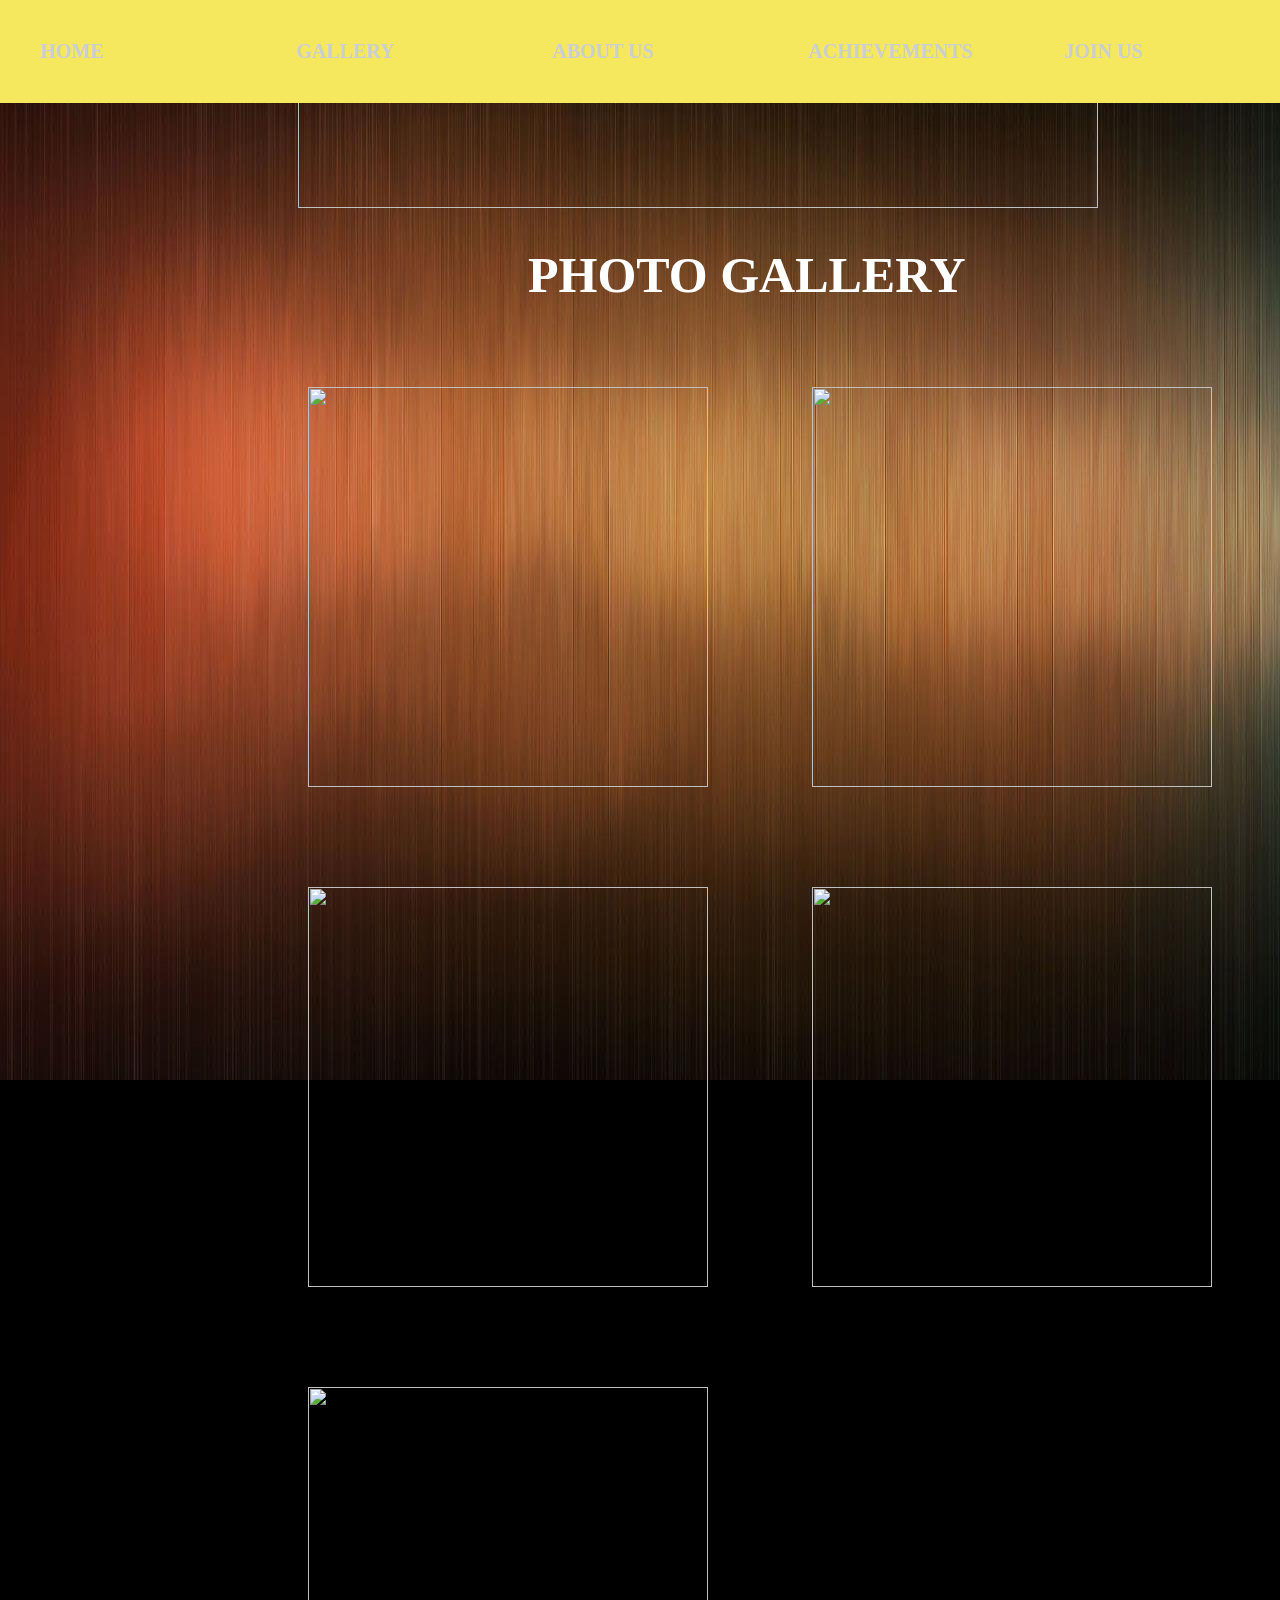
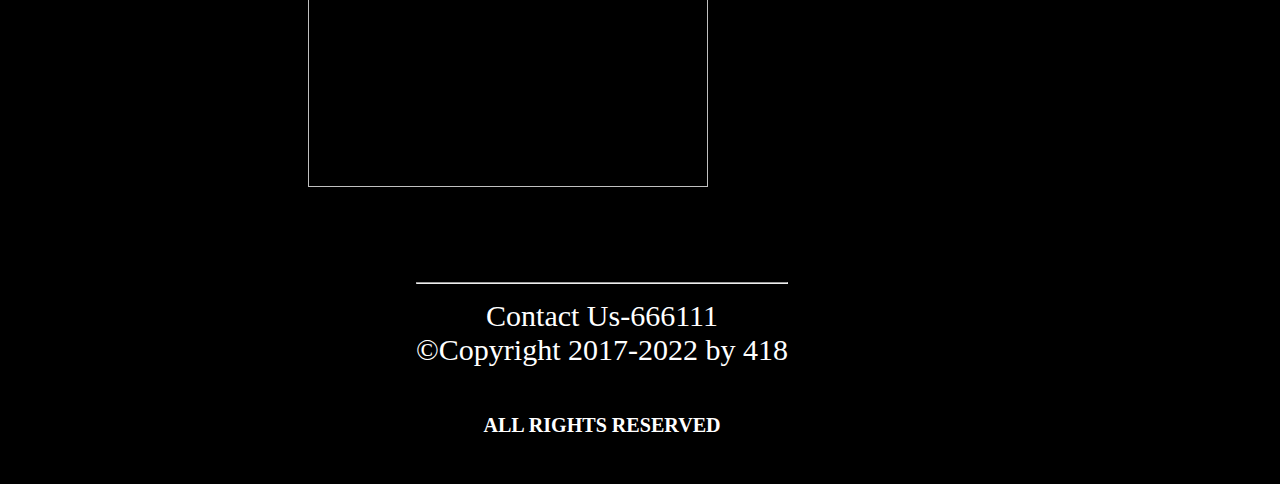
==== 1.html @ 02783b2c "Add files via upload" ====
<!DOCTYPE html>
<html>
<head>
<link rel="stylesheet" text="text/css" href="5.css">
<meta name="viewport" content="width=device-width,initial=1.0">
</head>
<title>Robsession Gallery</title>
<body>

<ul class="abc">
<li><a href="opensoft.html" >HOME</a></li>
<li><a href="1.html"  >GALLERY</a></li>
<li><a href="2.html" >ABOUT US</a></li>
<li><a href="3.html" >ACHIEVEMENTS</a></li>
<li><a href="4.html" >JOIN US</a></li>
</ul><img src="C:\Users\lenovo\Desktop\New folder\52.jpg" style="width:800px;height:200px;margin-left:290px;">
<h1 style="margin-left:520px;font-size:50px;color:white;">PHOTO  GALLERY </h1>
<img src="C:\Users\lenovo\Desktop\New folder\9.jpg" style="width:400px;height:400px;margin:50px 50px 50px 300px;">
<img src="C:\Users\lenovo\Desktop\New folder\10.jpg" style="width:400px;height:400px;margin:50px 50px 50px 50px;">
<img src="C:\Users\lenovo\Desktop\New folder\11.jpg" style="width:400px;height:400px;margin:50px 50px 50px 300px;">
<img src="C:\Users\lenovo\Desktop\New folder\12.jpg" style="width:400px;height:400px;margin:50px 50px 50px 50px;">
<img src="C:\Users\lenovo\Desktop\New folder\90.jpg" style="width:400px;height:400px;margin:50px 50px 50px 300px;">


</div>
<div class="f">
<footer style="float:right;"><hr>Contact Us-666111</hr></br>
&#169Copyright 2017-2022 by 418

<h6>ALL RIGHTS RESERVED </h6></footer>
</div>



</body>
</html>
---- 5.css ----
div{
color:white ;
float:right;
margin:30px 10px 0px 30px;
font-family:alegeria;
font-size:30px;
text-align:left;
}
li a{
	display:block;
	text-decoration:none;
	text-align:left;
	padding:10px;
	margin:20px;
	color:black;
	
}
li{
	float:left;
		width:20%;
	
}
a:link{
	color:#CACFD2;
	text-decoration:none;
}
a:hover{
	color:#F9E79F ;
	
}

ul.abc{
	font-weight:900;
	background-color:#F5E75E;
	position:fixed;
	top:0px;
	left:0px;
	width:100%;
	list-style-type: none;
	padding:10px;
    margin:0px;
	font-size:20px;
	overflow:hidden;
	
}

body{
	background-image:url(45.jpg);
	background-repeat:no-repeat;
	width:100%;
	background-attachment:fixed;
	background-color:#000000;
	font-family:alegeria;
	color:white;
}
div.f{
	background-color:#000000;
	padding:30px 500px 0px 0px;
	text-align:center;
	width:100%;
	margin:0px;
	color:white;
	
}
form{
	margin:0px; 
	font-size:20px;
	color:black;
	
}
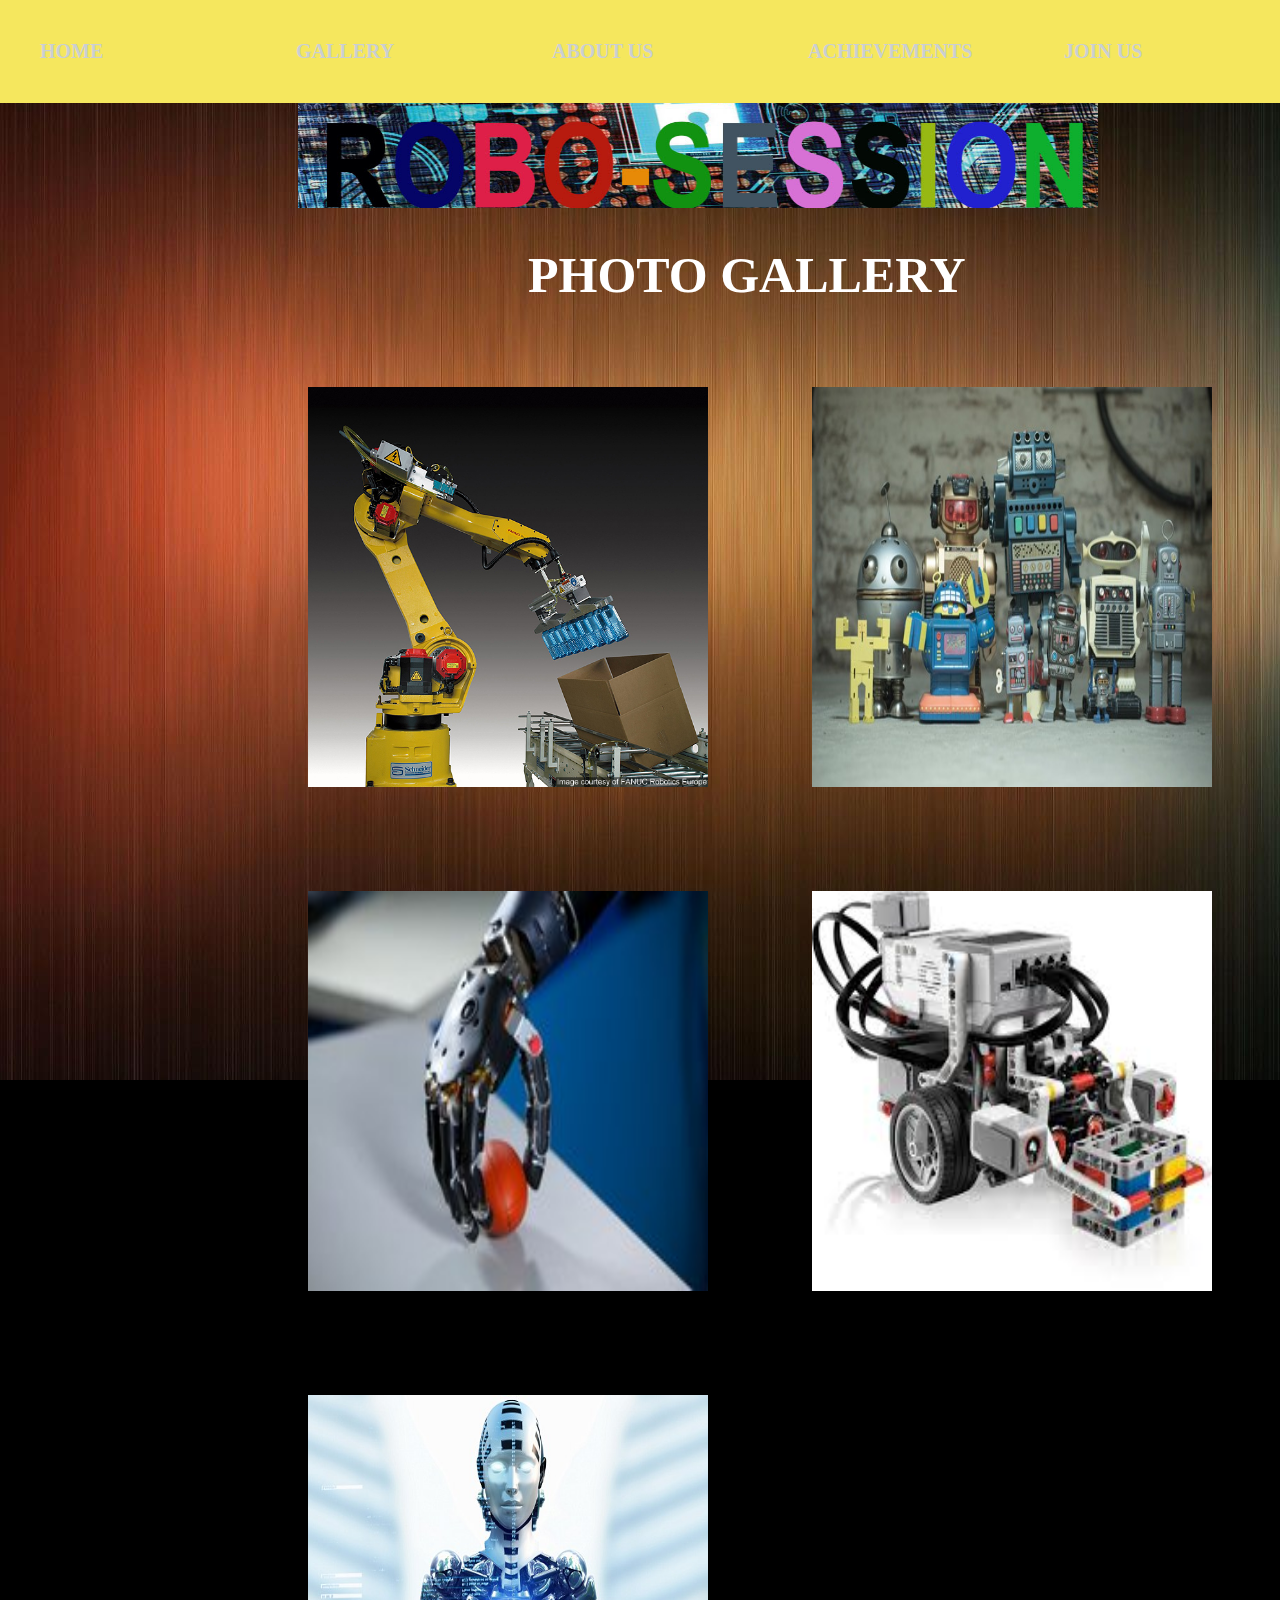
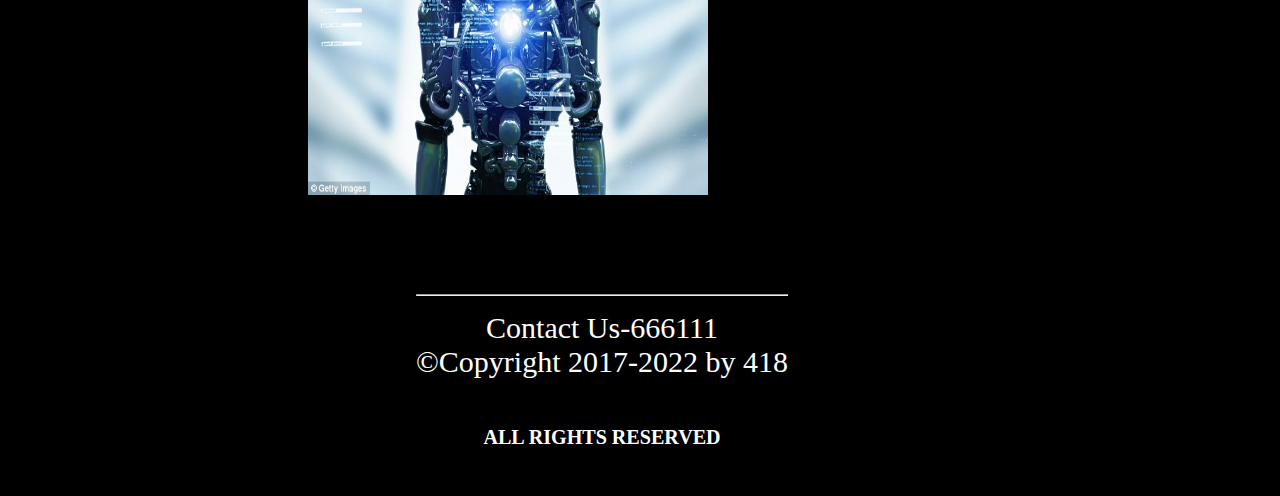
==== commit a169689a: "Update 1.html" ====
--- a/1.html
+++ b/1.html
@@ -9,17 +9,17 @@
 
 <ul class="abc">
 <li><a href="opensoft.html" >HOME</a></li>
-<li><a href="1.html"  >GALLERY</a></li>
-<li><a href="2.html" >ABOUT US</a></li>
-<li><a href="3.html" >ACHIEVEMENTS</a></li>
-<li><a href="4.html" >JOIN US</a></li>
-</ul><img src="C:\Users\lenovo\Desktop\New folder\52.jpg" style="width:800px;height:200px;margin-left:290px;">
+<li><a href="1.index.html"  >GALLERY</a></li>
+<li><a href="2.index.html" >ABOUT US</a></li>
+<li><a href="3.index.html" >ACHIEVEMENTS</a></li>
+<li><a href="4.index.html" >JOIN US</a></li>
+</ul><img src="52.jpg" style="width:800px;height:200px;margin-left:290px;">
 <h1 style="margin-left:520px;font-size:50px;color:white;">PHOTO  GALLERY </h1>
-<img src="C:\Users\lenovo\Desktop\New folder\9.jpg" style="width:400px;height:400px;margin:50px 50px 50px 300px;">
-<img src="C:\Users\lenovo\Desktop\New folder\10.jpg" style="width:400px;height:400px;margin:50px 50px 50px 50px;">
-<img src="C:\Users\lenovo\Desktop\New folder\11.jpg" style="width:400px;height:400px;margin:50px 50px 50px 300px;">
-<img src="C:\Users\lenovo\Desktop\New folder\12.jpg" style="width:400px;height:400px;margin:50px 50px 50px 50px;">
-<img src="C:\Users\lenovo\Desktop\New folder\90.jpg" style="width:400px;height:400px;margin:50px 50px 50px 300px;">
+<img src="9.jpg" style="width:400px;height:400px;margin:50px 50px 50px 300px;">
+<img src="10.jpg" style="width:400px;height:400px;margin:50px 50px 50px 50px;">
+<img src="11.jpg" style="width:400px;height:400px;margin:50px 50px 50px 300px;">
+<img src="12.jpg" style="width:400px;height:400px;margin:50px 50px 50px 50px;">
+<img src="90.jpg" style="width:400px;height:400px;margin:50px 50px 50px 300px;">
 
 
 </div>
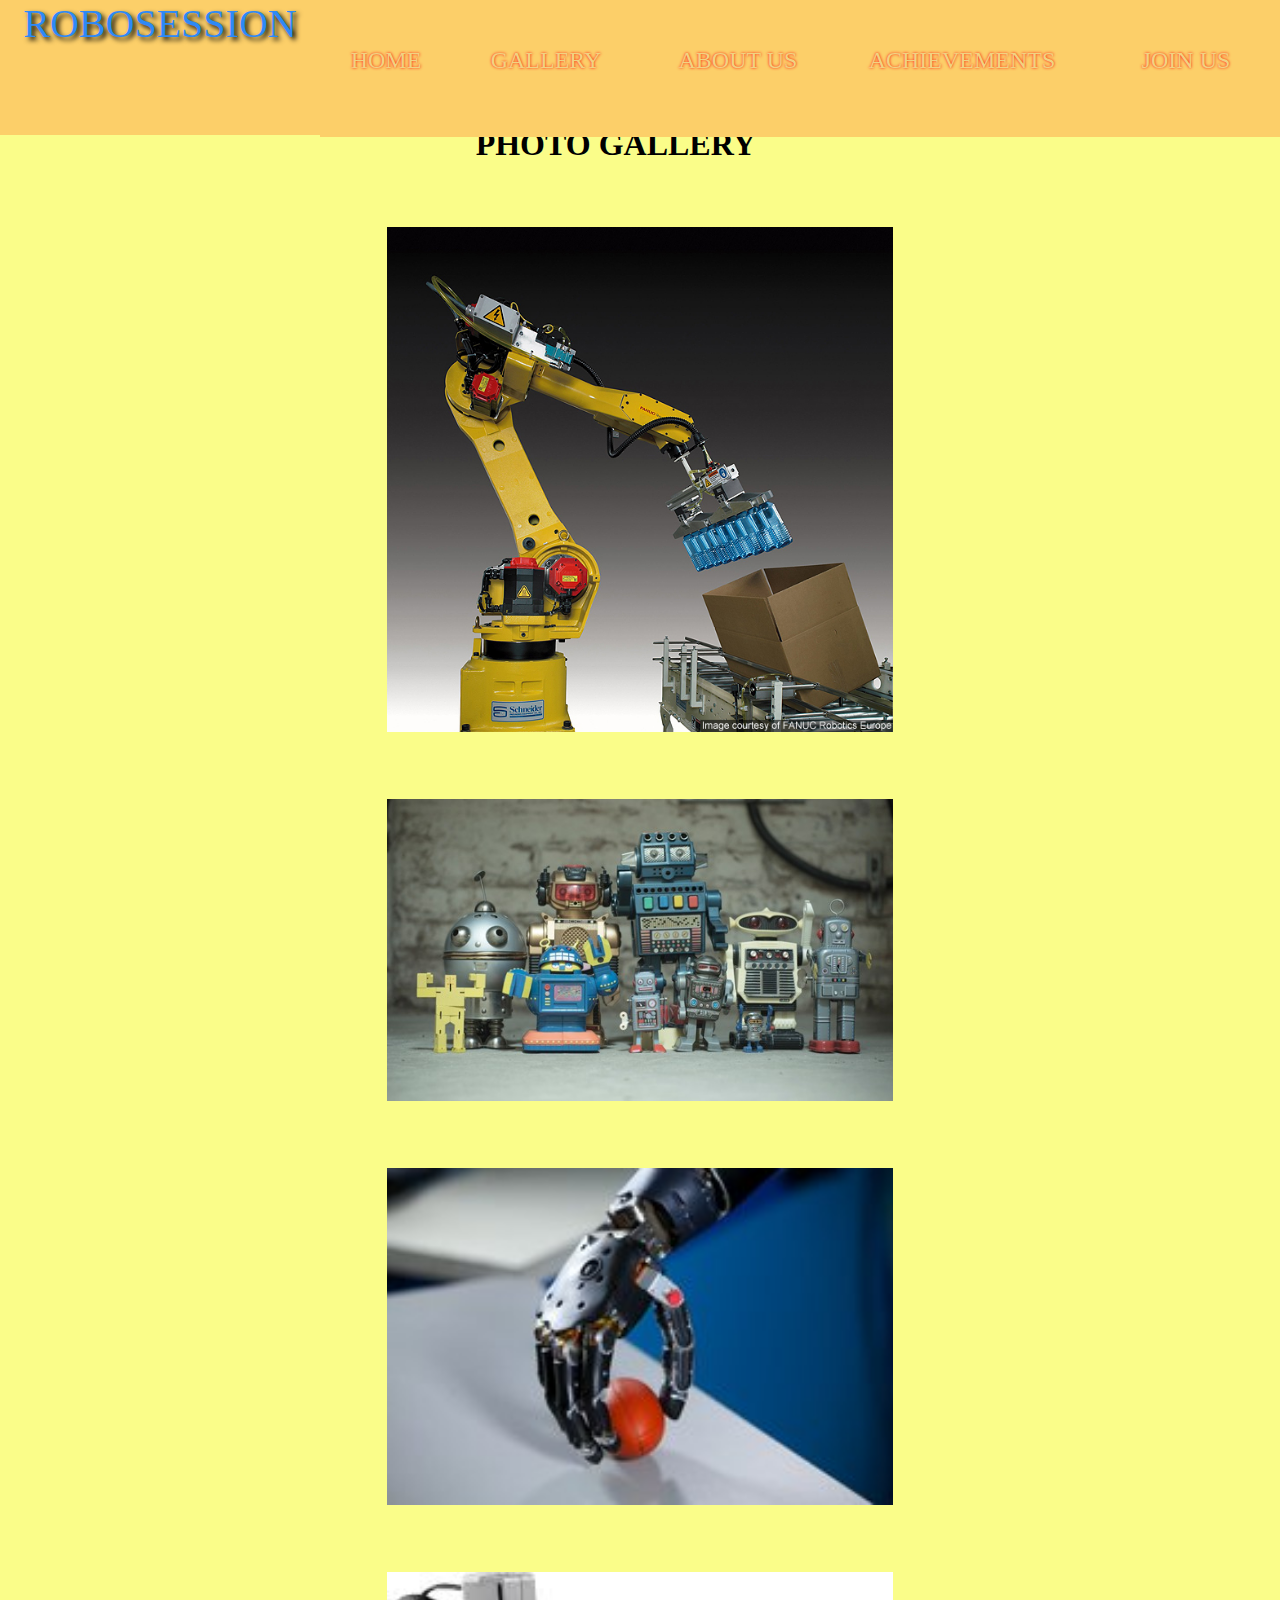
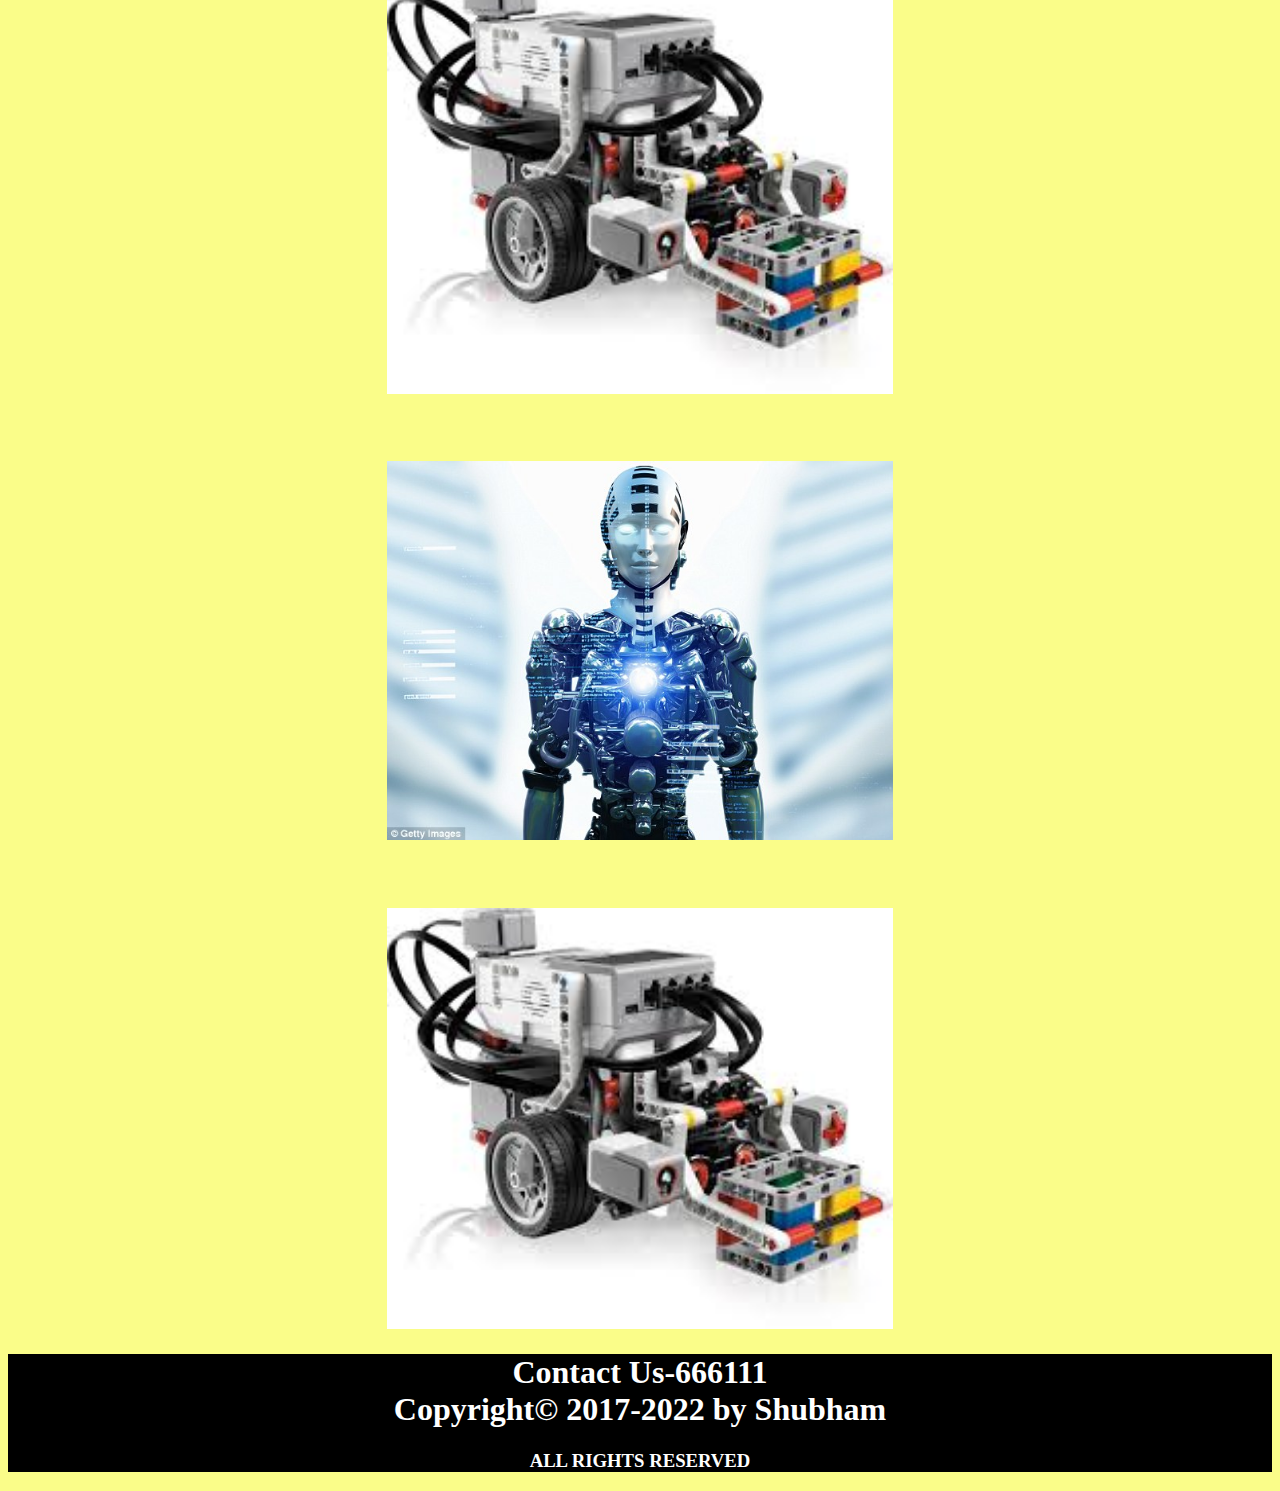
==== commit d35b1c04: "Add files via upload" ====
--- a/1.html
+++ b/1.html
@@ -1,33 +1,34 @@
 <!DOCTYPE html>
 <html>
 <head>
-<link rel="stylesheet" text="text/css" href="5.css">
-<meta name="viewport" content="width=device-width,initial=1.0">
+<link rel="stylesheet" text="text/css" href="5.css"
 </head>
-<title>Robsession Gallery</title>
+<title>Robo-session Gallery</title>
 <body>
 
-<ul class="abc">
-<li><a href="opensoft.html" >HOME</a></li>
-<li><a href="1.index.html"  >GALLERY</a></li>
-<li><a href="2.index.html" >ABOUT US</a></li>
-<li><a href="3.index.html" >ACHIEVEMENTS</a></li>
-<li><a href="4.index.html" >JOIN US</a></li>
-</ul><img src="52.jpg" style="width:800px;height:200px;margin-left:290px;">
-<h1 style="margin-left:520px;font-size:50px;color:white;">PHOTO  GALLERY </h1>
-<img src="9.jpg" style="width:400px;height:400px;margin:50px 50px 50px 300px;">
-<img src="10.jpg" style="width:400px;height:400px;margin:50px 50px 50px 50px;">
-<img src="11.jpg" style="width:400px;height:400px;margin:50px 50px 50px 300px;">
-<img src="12.jpg" style="width:400px;height:400px;margin:50px 50px 50px 50px;">
-<img src="90.jpg" style="width:400px;height:400px;margin:50px 50px 50px 300px;">
+<div class="k">ROBOSESSION</div>
+<div class="l"></div>
+<div class="t1"><a href="index.html">HOME</a></div>
+<div class="t2"><a href="1.html"  >GALLERY</a></div>
+<div class="t3"><a href="2.html"  >ABOUT US</a></div>
+<div class="t4"><a href="3.html"  >ACHIEVEMENTS</a></div>
+<div class="t5"><a href="4.html"  >JOIN US</a></div>
+<div>
+<h1 style="margin-left:37%;margin-top:10%;font-size:200%;color:black;font-family:georgia;">PHOTO  GALLERY </h1>
+<div class="pic"><img src="9.jpg" width="100%" height="70%" ></div>
+<div class="pic"><img src="10.jpg" width="100%" height="70%" ></div>
+<div class="pic"><img src="11.jpg" width="100%" height="70%" ></div>
+<div class="pic"><img src="12.jpg" width="100%" height="70%" ></div>
+<div class="pic"><img src="90.jpg" width="100%" height="70%" ></div>
+<div class="pic"><img src="12.jpg" width="100%" height="70%" ></div>
+</div>
 
+<div class="f">
+<footer style="float:center;"><h1>Contact Us-666111</br>
+Copyright&#169 2017-2022 by Shubham 
+</h1>
 
-</div>
-<div class="f">
-<footer style="float:right;"><hr>Contact Us-666111</hr></br>
-&#169Copyright 2017-2022 by 418
-
-<h6>ALL RIGHTS RESERVED </h6></footer>
+<h3>ALL RIGHTS RESERVED </h3></footer>
 </div>
 
 
--- a/5.css
+++ b/5.css
@@ -1,70 +1,340 @@
-div{
-color:white ;
-float:right;
-margin:30px 10px 0px 30px;
-font-family:alegeria;
-font-size:30px;
-text-align:left;
+div.m{
+color:black;
+margin:5% 20% 0% 20%;
+border-top:5px solid red;
+border-right:5px solid red;
+border-left:5px solid red;
+border-bottom:5px dotted red;
+font-family:alegeria;
+font-size:30px;
+background-color:#C0F972;
+text-align:center;
+padding:5% 0%;
+}
+div.n{
+color:black;
+margin:0% 20%;
+border-right:5px solid red;
+border-left:5px solid red;
+border-bottom:5px dotted red;
+font-family:alegeria;
+font-size:30px;
+text-align:center;
+background-color:#C0F972;
+padding:5% 0%;
+}
+div.o{
+color:black;
+margin:0% 20%;
+border-right:5px solid red;
+border-left:5px solid red;
+border-bottom:5px dotted red;
+font-family:alegeria;
+font-size:30px;
+text-align:center;
+background-color:#C0F972;
+padding:5% 0%;
+}
+div.p{
+color:black;
+margin:0% 20%;
+border-right:5px solid red;
+border-left:5px solid red;
+border-bottom:5px dotted red;
+font-family:alegeria;
+font-size:30px;
+text-align:center;
+background-color:#C0F972;
+padding:5% 0%;
+}
+div.q{
+color:black;
+margin:0% 20% 10% 20%;
+border-right:5px solid red;
+border-left:5px solid red;
+border-bottom:5px solid red;
+font-family:alegeria;
+font-size:30px;
+text-align:center;
+background-color:#C0F972;
+padding:5% 0%;
+}
+div.m1{
+color:black;
+margin:5% 10% 2% 2%;
+
+font-family:alegeria;
+font-size:30px;
+text-align:left;
+padding:0% 0%;
+}
+div.m2{
+color:black;
+margin:0% 15% 5% 2%;
+font-family:alegeria;
+font-size:30px;
+text-align:left;
+padding:0% 0%;
+}
+div.n1{
+color:black;
+margin:5% 10% 2% 2%;
+
+font-family:alegeria;
+font-size:30px;
+text-align:left;
+padding:0% 0%;
+}
+div.n2{
+color:black;
+margin:0% 15% 5% 2%;
+font-family:alegeria;
+font-size:30px;
+text-align:left;
+padding:0% 0%;
+}
+div.o1{
+color:black;
+margin:5% 10% 2% 2%;
+
+font-family:alegeria;
+font-size:30px;
+text-align:left;
+padding:0% 0%;
+}
+div.o2{
+color:black;
+margin:0% 15% 5% 2%;
+font-family:alegeria;
+font-size:30px;
+text-align:left;
+padding:0% 0%;
+}
+div.p1{
+color:black;
+margin:5% 10% 2% 2%;
+
+font-family:alegeria;
+font-size:30px;
+text-align:left;
+padding:0% 0%;
+}
+div.p2{
+color:black;
+margin:0% 15% 5% 2%;
+font-family:alegeria;
+font-size:30px;
+text-align:left;
+padding:0% 0%;
+}div.q1{
+color:black;
+margin:5% 10% 2% 2%;
+
+font-family:alegeria;
+font-size:30px;
+text-align:left;
+padding:0% 0%;
+}
+div.q2{
+color:black;
+margin:0% 15% 5% 2%;
+font-family:alegeria;
+font-size:30px;
+text-align:left;
+padding:0% 0%;
 }
 li a{
 	display:block;
 	text-decoration:none;
 	text-align:left;
 	padding:10px;
-	margin:20px;
-	color:black;
+	
+	color:#F0D382;
 	
 }
 li{
 	float:left;
 		width:20%;
-	
 }
 a:link{
-	color:#CACFD2;
+	color:#F0D382;
 	text-decoration:none;
 }
 a:hover{
-	color:#F9E79F ;
+	color:#3FC2F0 ;
 	
 }
 
 ul.abc{
 	font-weight:900;
-	background-color:#F5E75E;
-	position:fixed;
+	background-color:#484955;
 	top:0px;
 	left:0px;
+	position:fixed;
 	width:100%;
 	list-style-type: none;
-	padding:10px;
-    margin:0px;
-	font-size:20px;
+	padding:2%;
+    margin:0%;
+	font-size:40px;
 	overflow:hidden;
 	
 }
-
+p {
+	font-size:40px;
+	
+}
+p.h{
+	font-size:30px;
+	color:black;
+	
+}
 body{
-	background-image:url(45.jpg);
-	background-repeat:no-repeat;
-	width:100%;
-	background-attachment:fixed;
-	background-color:#000000;
+	
+	background-color:#FAFD89;
 	font-family:alegeria;
-	color:white;
+	color:black;
 }
 div.f{
 	background-color:#000000;
-	padding:30px 500px 0px 0px;
+	padding:0%;
 	text-align:center;
 	width:100%;
-	margin:0px;
+	height:20%;
+	margin:0%;
+	left:0px;
 	color:white;
+	bottom:0px;
 	
 }
 form{
 	margin:0px; 
-	font-size:20px;
+	font-size:40px;
 	color:black;
 	
-}+	
+}
+div.pic{
+	width:40%;
+	height:10%;
+	margin:5% 30% 0% 30%;
+	padding:0%;
+	
+	
+}
+iframe{
+	background-color:white;
+	color:black;
+	border:2px solid #AFF555;
+}
+input{
+	height:100%;
+	width:50%;
+	font-size:100%;
+	
+}
+div.l{
+	width:75%;
+	height:5%;
+	margin:0px;
+	top:0%;
+	left:25%;
+	float:left;
+	position:fixed;
+	background-color:#FCCF69;
+	color:#2D89F7;
+	text-align:center;
+	padding:2px 2px 0px 2px;
+	font-size:50px;
+	font-family:georgia;
+}
+div.t1{
+	width:10%;
+	height:10%;
+	margin:0px;
+	top:5%;
+	left:25%;
+	float:left;
+	position:fixed;
+	background-color:#FCCF69;
+	color:#2D89F7;
+	text-align:center;
+	text-shadow: 0 0 3px #FF0000;
+	padding:2px 2px 0px 2px;
+	font-size:150%;
+	font-family:georgia;
+}
+div.t2{
+	width:15%;
+	height:10%;
+	margin:0px;
+	top:5%;
+	left:35%;
+	position:fixed;
+	background-color:#FCCF69;
+	color:#2D89F7;
+	text-align:center;
+	text-shadow: 0 0 3px #FF0000;
+	padding:2px 2px 0px 2px;
+	font-size:150%;
+	font-family:georgia;
+}
+div.t3{
+	width:15%;
+	height:10%;
+	margin:0px;
+	top:5%;
+	left:50%;
+	position:fixed;
+	background-color:#FCCF69;
+	color:#2D89F7;
+	text-align:center;
+	text-shadow: 0 0 3px #FF0000;
+	padding:2px 2px 0px 2px;
+	font-size:150%;
+	font-family:georgia;
+}
+div.t4{
+	width:20%;
+	height:10%;
+	margin:0px;
+	top:5%;
+	left:65%;
+	position:fixed;
+	background-color:#FCCF69;
+	color:#2D89F7;
+	text-align:center;
+    text-shadow: 0 0 3px #FF0000;	
+    padding:2px 2px 0px 2px;
+	font-size:150%;
+	font-family:georgia;
+	
+}
+div.t5{
+	width:15%;
+	height:10%;
+	margin:0px;
+	top:5%;
+	left:85%;
+	position:fixed;
+	background-color:#FCCF69;
+	color:#2D89F7;
+	text-align:center;
+	text-shadow: 0 0 3px #FF0000;
+	padding:2px 2px 0px 2px;
+	font-size:150%;
+	font-family:georgia;
+}
+div.k{
+	width:25%;
+	top:0%;
+	left:0%;
+	height:15%;
+	float:left;
+	position:fixed;
+	text-shadow:3px 3px 5px black;
+	background-color:#FCCF69;
+	color:#2D89F7;
+	text-align:center;
+	font-family:georgia;
+	font-size:250%;
+}
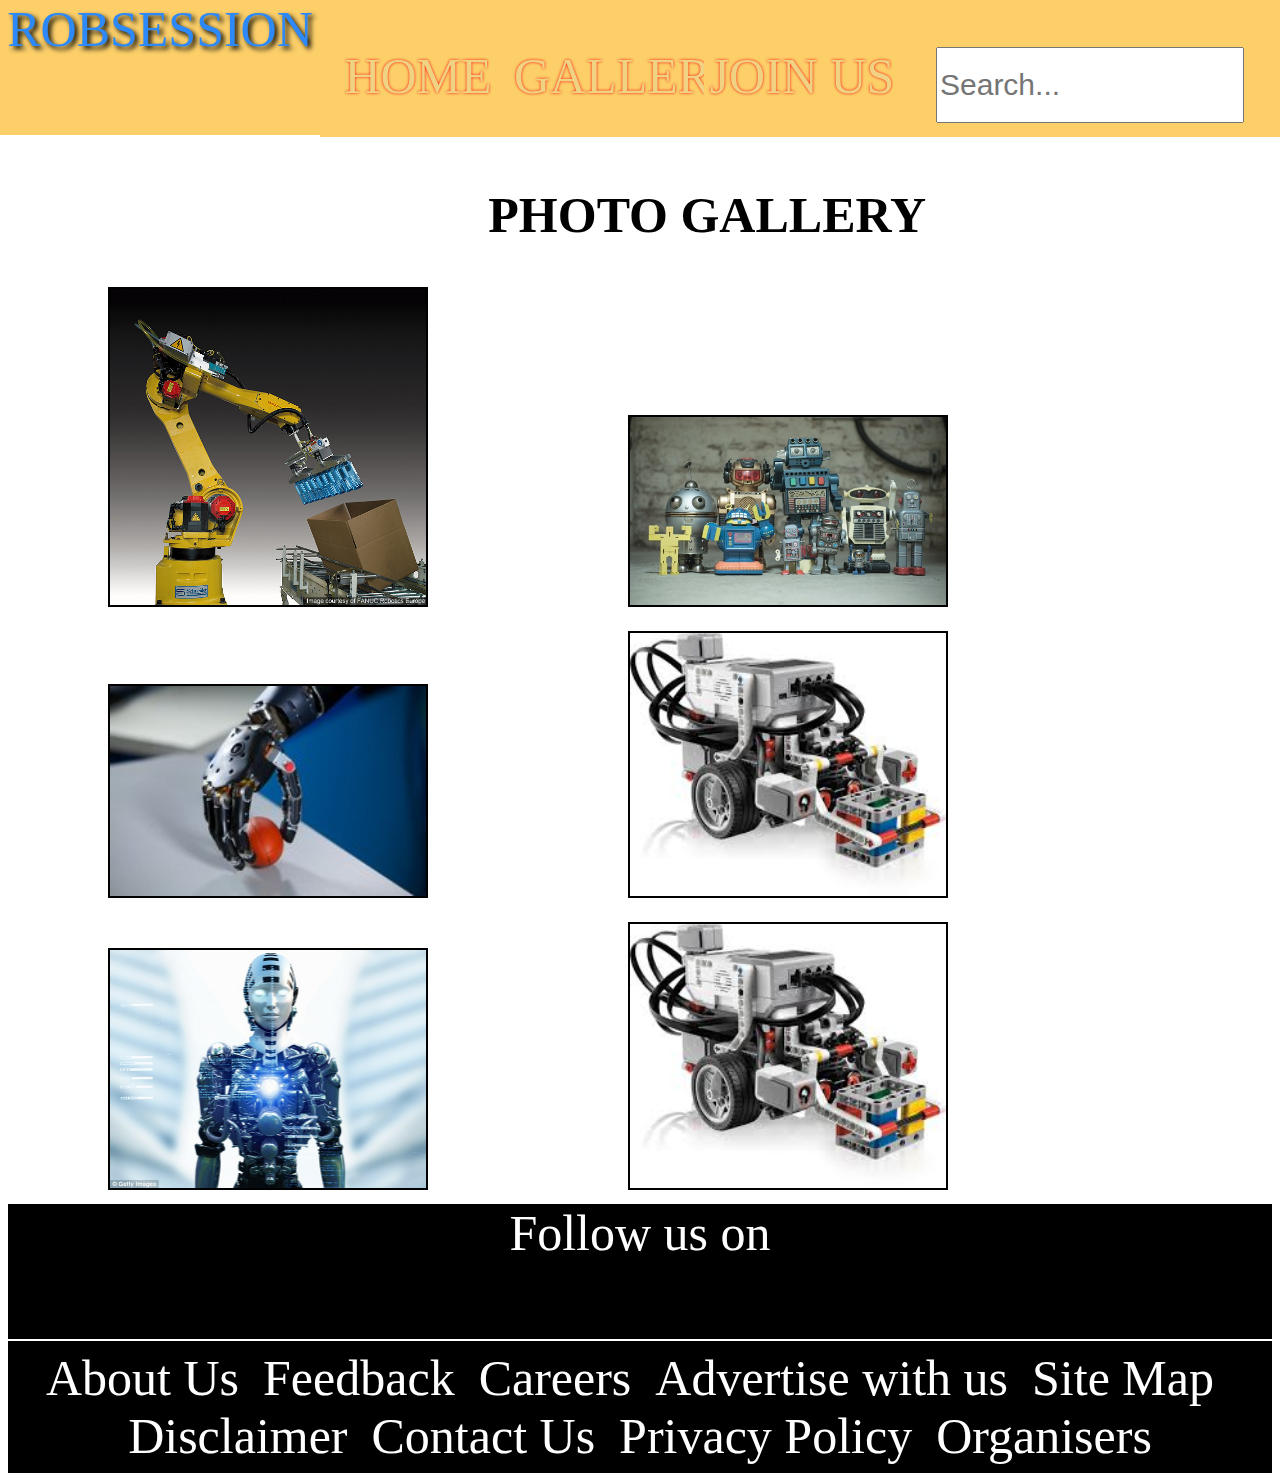
==== commit f954dbb7: "Add files via upload" ====
--- a/1.html
+++ b/1.html
@@ -1,34 +1,41 @@
 <!DOCTYPE html>
 <html>
 <head>
+<link rel="stylesheet" href="font-awesome-4.7.0\font-awesome-4.7.0\css\font-awesome.min.css">
 <link rel="stylesheet" text="text/css" href="5.css"
 </head>
-<title>Robo-session Gallery</title>
+<title>Robsession Gallery</title>
 <body>
 
-<div class="k">ROBOSESSION</div>
+<div class="k">ROBSESSION</div>
 <div class="l"></div>
 <div class="t1"><a href="index.html">HOME</a></div>
 <div class="t2"><a href="1.html"  >GALLERY</a></div>
-<div class="t3"><a href="2.html"  >ABOUT US</a></div>
-<div class="t4"><a href="3.html"  >ACHIEVEMENTS</a></div>
-<div class="t5"><a href="4.html"  >JOIN US</a></div>
+<div class="t3"><a href="2.html"  >JOIN US</a></div>
+<div class="t4"><form><input type="text" placeholder="Search..." style="width: 300px; height: 70px"></form></div>
+<br><br><br><br><br><br><br><br>
 <div>
-<h1 style="margin-left:37%;margin-top:10%;font-size:200%;color:black;font-family:georgia;">PHOTO  GALLERY </h1>
-<div class="pic"><img src="9.jpg" width="100%" height="70%" ></div>
-<div class="pic"><img src="10.jpg" width="100%" height="70%" ></div>
-<div class="pic"><img src="11.jpg" width="100%" height="70%" ></div>
-<div class="pic"><img src="12.jpg" width="100%" height="70%" ></div>
-<div class="pic"><img src="90.jpg" width="100%" height="70%" ></div>
-<div class="pic"><img src="12.jpg" width="100%" height="70%" ></div>
+<h1 style="margin-left:38%;font-size:50px;color:black;font-family:georgia;">PHOTO  GALLERY </h1>
+<div class="pic"><img src="9.jpg" width="100%" height="100%" border="2px" ></div>
+<div class="pic"><img src="10.jpg" width="100%" height="100%" border="2px"></div>
+<div class="pic"><img src="11.jpg" width="100%" height="100%" border="2px"></div>
+<div class="pic"><img src="12.jpg" width="100%" height="100%" border="2px"></div>
+<div class="pic"><img src="90.jpg" width="100%" height="100%" border="2px"></div>
+<div class="pic"><img src="12.jpg" width="100%" height="100%" border="2px"></div>
 </div>
 
 <div class="f">
-<footer style="float:center;"><h1>Contact Us-666111</br>
-Copyright&#169 2017-2022 by Shubham 
-</h1>
-
-<h3>ALL RIGHTS RESERVED </h3></footer>
+<div style="font-size:50px; "> Follow us on </div>
+<div> <i class="fa fa-facebook-official" style="font-size:60px"></i> &emsp;
+ <i class="fa fa-linkedin" style="font-size:60px"></i> &emsp; 
+ <i class="fa fa-quora" style="font-size:60px"></i> &emsp;  
+ <i class="fa fa-twitter" style="font-size:60px"></i> </div>
+<hr>
+<div class="f2"><span>About Us</span> &emsp; <span>Feedback</span> &emsp; <span>Careers</span> &emsp; 
+<span>Advertise with us</span> &emsp; <span>Site Map</span> &emsp; <span>Disclaimer</span>
+ &emsp; <span>Contact Us</span> &emsp; <span>Privacy Policy</span> &emsp; <span>Organisers</span></div>
+ <hr>
+ 
 </div>
 
 
--- a/5.css
+++ b/5.css
@@ -1,146 +1,178 @@
 div.m{
 color:black;
-margin:5% 20% 0% 20%;
-border-top:5px solid red;
-border-right:5px solid red;
-border-left:5px solid red;
-border-bottom:5px dotted red;
-font-family:alegeria;
-font-size:30px;
-background-color:#C0F972;
-text-align:center;
+margin:0% 5% 0% 7% ;
+
+font-family:alegeria;
+font-size:30px;
+width:25%;
+height:500px;
+display:inline-block;
+background-color:white;
+text-align:left;
 padding:5% 0%;
 }
+.m:hover
+{
+	text-shadow:1px 1px;
+	font-size:35px;
+	
+}
 div.n{
 color:black;
-margin:0% 20%;
-border-right:5px solid red;
-border-left:5px solid red;
-border-bottom:5px dotted red;
-font-family:alegeria;
-font-size:30px;
-text-align:center;
-background-color:#C0F972;
+margin:0% 5% 0% 0% ;
+font-family:alegeria;
+font-size:30px;
+width:25%;
+height:500px;
+display:inline-block;
+text-align:left;
+background-color:white;
 padding:5% 0%;
 }
+.n:hover
+{
+	text-shadow:1px 1px;
+	font-size:35px;
+	
+}
 div.o{
 color:black;
-margin:0% 20%;
-border-right:5px solid red;
-border-left:5px solid red;
-border-bottom:5px dotted red;
-font-family:alegeria;
-font-size:30px;
-text-align:center;
-background-color:#C0F972;
+margin:0% 7% 0% 0% ;
+
+font-family:alegeria;
+font-size:30px;
+width:25%;
+height:500px;
+display:inline-block;
+text-align:left;
+background-color:white;
 padding:5% 0%;
 }
+.o:hover
+{
+	text-shadow:1px 1px;
+	font-size:35px;
+	
+}
 div.p{
 color:black;
-margin:0% 20%;
-border-right:5px solid red;
-border-left:5px solid red;
-border-bottom:5px dotted red;
-font-family:alegeria;
-font-size:30px;
-text-align:center;
-background-color:#C0F972;
+margin:0% 5% 0% 5%;
+
+font-family:alegeria;
+font-size:30px;
+width:40%;
+height:500px;
+display:inline-block;
+text-align:left;
+background-color:white;
 padding:5% 0%;
 }
+.p:hover
+{
+	text-shadow:1px 1px;
+	font-size:35px;
+	
+}
 div.q{
 color:black;
-margin:0% 20% 10% 20%;
-border-right:5px solid red;
-border-left:5px solid red;
-border-bottom:5px solid red;
-font-family:alegeria;
-font-size:30px;
-text-align:center;
-background-color:#C0F972;
+margin:0% 5% 0% 4% ;
+font-family:alegeria;
+font-size:30px;
+width:40%;
+height:500px;
+display:inline-block;
+text-align:left;
+background-color:white;
 padding:5% 0%;
 }
+.q:hover
+{
+	text-shadow:1px 1px;
+	font-size:35px;
+	
+}
 div.m1{
 color:black;
-margin:5% 10% 2% 2%;
-
-font-family:alegeria;
-font-size:30px;
-text-align:left;
+margin:5% 2% 2% 2%;
+
+font-family:alegeria;
+font-size:30px;
+text-align:center;
 padding:0% 0%;
 }
 div.m2{
 color:black;
-margin:0% 15% 5% 2%;
-font-family:alegeria;
-font-size:30px;
-text-align:left;
+margin:0% 2% 5% 2%;
+font-family:alegeria;
+font-size:30px;
+text-align:center;
 padding:0% 0%;
 }
 div.n1{
 color:black;
-margin:5% 10% 2% 2%;
-
-font-family:alegeria;
-font-size:30px;
-text-align:left;
+margin:5% 2% 2% 2%;
+
+font-family:alegeria;
+font-size:30px;
+text-align:center;
 padding:0% 0%;
 }
 div.n2{
 color:black;
-margin:0% 15% 5% 2%;
-font-family:alegeria;
-font-size:30px;
-text-align:left;
+margin:0% 2% 5% 2%;
+font-family:alegeria;
+font-size:30px;
+text-align:center;
 padding:0% 0%;
 }
 div.o1{
 color:black;
-margin:5% 10% 2% 2%;
-
-font-family:alegeria;
-font-size:30px;
-text-align:left;
+margin:5% 2% 2% 2%;
+
+font-family:alegeria;
+font-size:30px;
+text-align:center;
 padding:0% 0%;
 }
 div.o2{
 color:black;
-margin:0% 15% 5% 2%;
-font-family:alegeria;
-font-size:30px;
-text-align:left;
+margin:0% 2% 5% 2%;
+font-family:alegeria;
+font-size:30px;
+text-align:center;
 padding:0% 0%;
 }
 div.p1{
 color:black;
-margin:5% 10% 2% 2%;
-
-font-family:alegeria;
-font-size:30px;
-text-align:left;
+margin:5% 2% 2% 2%;
+
+font-family:alegeria;
+font-size:30px;
+text-align:center;
 padding:0% 0%;
 }
 div.p2{
 color:black;
-margin:0% 15% 5% 2%;
-font-family:alegeria;
-font-size:30px;
-text-align:left;
+margin:0% 2% 5% 2%;
+font-family:alegeria;
+font-size:30px;
+text-align:center;
 padding:0% 0%;
 }div.q1{
 color:black;
-margin:5% 10% 2% 2%;
-
-font-family:alegeria;
-font-size:30px;
-text-align:left;
+margin:5% 2% 2% 2%;
+
+font-family:alegeria;
+font-size:30px;
+text-align:center;
 padding:0% 0%;
 }
 div.q2{
 color:black;
-margin:0% 15% 5% 2%;
-font-family:alegeria;
-font-size:30px;
-text-align:left;
+margin:0% 2% 5% 2%;
+font-family:alegeria;
+font-size:30px;
+text-align:center;
 padding:0% 0%;
 }
 li a{
@@ -190,7 +222,7 @@
 }
 body{
 	
-	background-color:#FAFD89;
+	background-color:white;
 	font-family:alegeria;
 	color:black;
 }
@@ -205,6 +237,7 @@
 	color:white;
 	bottom:0px;
 	
+	
 }
 form{
 	margin:0px; 
@@ -214,10 +247,12 @@
 	
 }
 div.pic{
-	width:40%;
+	width:25%;
 	height:10%;
-	margin:5% 30% 0% 30%;
+	margin:10px 100px;
 	padding:0%;
+	
+	display:inline-block;
 	
 	
 }
@@ -227,9 +262,9 @@
 	border:2px solid #AFF555;
 }
 input{
-	height:100%;
-	width:50%;
-	font-size:100%;
+	height:40px;
+	width:30%;
+	font-size:30px;
 	
 }
 div.l{
@@ -248,7 +283,7 @@
 	font-family:georgia;
 }
 div.t1{
-	width:10%;
+	width:15%;
 	height:10%;
 	margin:0px;
 	top:5%;
@@ -260,7 +295,7 @@
 	text-align:center;
 	text-shadow: 0 0 3px #FF0000;
 	padding:2px 2px 0px 2px;
-	font-size:150%;
+	font-size:50px;
 	font-family:georgia;
 }
 div.t2{
@@ -268,14 +303,14 @@
 	height:10%;
 	margin:0px;
 	top:5%;
-	left:35%;
+	left:40%;
 	position:fixed;
 	background-color:#FCCF69;
 	color:#2D89F7;
 	text-align:center;
 	text-shadow: 0 0 3px #FF0000;
 	padding:2px 2px 0px 2px;
-	font-size:150%;
+	font-size:50px;
 	font-family:georgia;
 }
 div.t3{
@@ -283,47 +318,32 @@
 	height:10%;
 	margin:0px;
 	top:5%;
-	left:50%;
+	left:55%;
 	position:fixed;
 	background-color:#FCCF69;
 	color:#2D89F7;
 	text-align:center;
 	text-shadow: 0 0 3px #FF0000;
 	padding:2px 2px 0px 2px;
-	font-size:150%;
+	font-size:50px;
 	font-family:georgia;
 }
 div.t4{
-	width:20%;
+	width:30%;
 	height:10%;
 	margin:0px;
 	top:5%;
-	left:65%;
-	position:fixed;
-	background-color:#FCCF69;
-	color:#2D89F7;
-	text-align:center;
-    text-shadow: 0 0 3px #FF0000;	
+	left:70%;
+	position:fixed;
+	background-color:#FCCF69;
+	color:blue;
+	text-align:center;	
     padding:2px 2px 0px 2px;
-	font-size:150%;
-	font-family:georgia;
-	
-}
-div.t5{
-	width:15%;
-	height:10%;
-	margin:0px;
-	top:5%;
-	left:85%;
-	position:fixed;
-	background-color:#FCCF69;
-	color:#2D89F7;
-	text-align:center;
-	text-shadow: 0 0 3px #FF0000;
-	padding:2px 2px 0px 2px;
-	font-size:150%;
-	font-family:georgia;
-}
+	font-size:50px;
+	font-family:georgia;
+	
+}
+
 div.k{
 	width:25%;
 	top:0%;
@@ -336,5 +356,68 @@
 	color:#2D89F7;
 	text-align:center;
 	font-family:georgia;
-	font-size:250%;
-}
+	font-size:50px;
+}
+div.par
+{
+	width:100%;
+	
+	
+}
+
+div.bloc
+{	width:10%;
+	display:inline-block;
+	border: 5px solid black;
+	text-align:center;
+	height:200px;
+	font-size:100px;
+}
+.bb
+{
+	height:200px;
+	width:300px;
+	font-size:100px;
+	margin-left:10em;
+	
+}
+.bq
+{	
+	margin:0% 0%;
+	width:100%;
+	height:300px;
+	padding:100px 0px 0px 0px;
+	color:white;
+	background-image:url("bq4.jpg");
+	text-align:center;
+	background-size:100% 100%;
+	
+}
+hr
+{
+	 border: none;
+    height: 2px;
+    color:white; 
+    background-color:white;
+
+	
+}	
+span
+{
+	font-size:50px;
+	
+	
+}
+span:hover
+{
+	color:white;
+	text-shadow:2px 2px;
+	
+}	
+h2
+{
+	font-size:50px;
+	font-weight:100;
+	
+}	
+	
